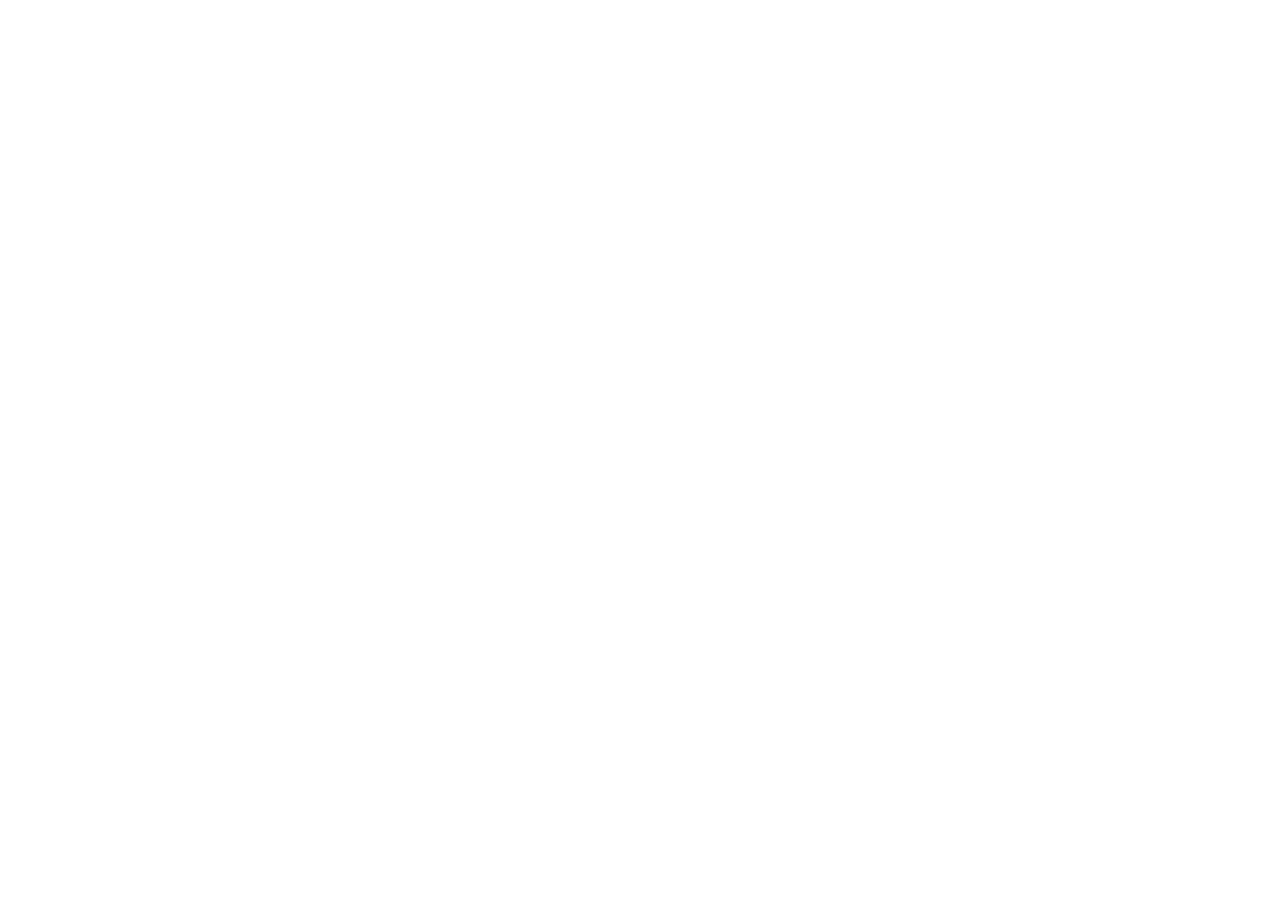
==== weather/index.html @ 1f2caa72 "added weather description, icon, and wind speed" ====
<!DOCTYPE html>
<html lang="en">
  <head>
    <meta charset="UTF-8" />
    <meta http-equiv="X-UA-Compatible" content="IE=edge" />
    <meta name="viewport" content="width=device-width, initial-scale=1.0" />
    <link
      href="https://cdn.jsdelivr.net/npm/bootstrap@5.3.0-alpha1/dist/css/bootstrap.min.css"
      rel="stylesheet"
      integrity="sha384-GLhlTQ8iRABdZLl6O3oVMWSktQOp6b7In1Zl3/Jr59b6EGGoI1aFkw7cmDA6j6gD"
      crossorigin="anonymous"
    />
    <script
      src="https://kit.fontawesome.com/24462debb2.js"
      crossorigin="anonymous"
    ></script>
    <script src="https://unpkg.com/axios@1.1.2/dist/axios.min.js"></script>
    <title>Document</title>
  </head>
  <body>
    <div class="container-fluid"></div>
  </body>
</html>
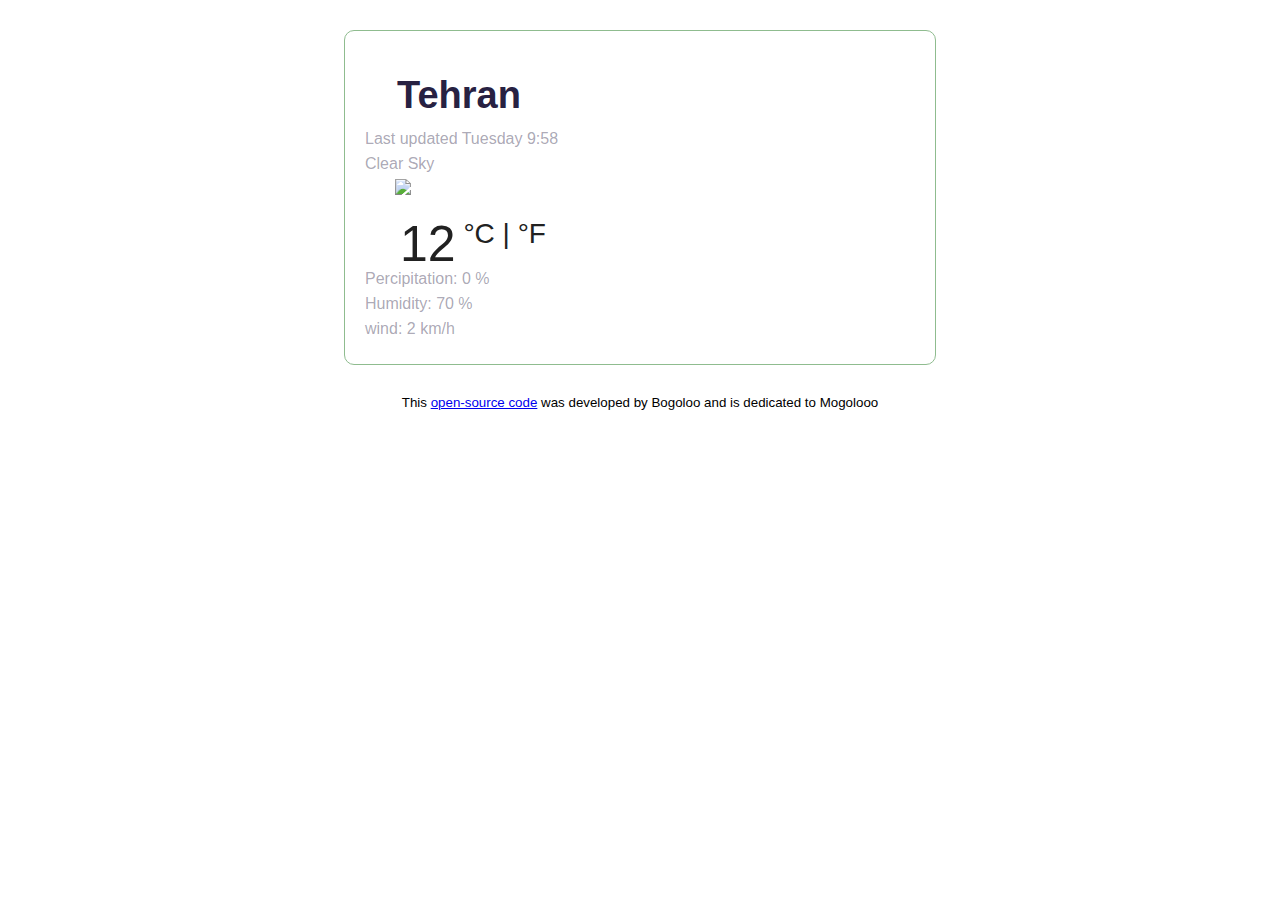
==== commit d0d7ab9d: "added html and styling" ====
--- a/weather/index.html
+++ b/weather/index.html
@@ -4,6 +4,7 @@
     <meta charset="UTF-8" />
     <meta http-equiv="X-UA-Compatible" content="IE=edge" />
     <meta name="viewport" content="width=device-width, initial-scale=1.0" />
+    <link href="src/style.css" rel="stylesheet" />
     <link
       href="https://cdn.jsdelivr.net/npm/bootstrap@5.3.0-alpha1/dist/css/bootstrap.min.css"
       rel="stylesheet"
@@ -18,6 +19,51 @@
     <title>Document</title>
   </head>
   <body>
-    <div class="container-fluid"></div>
+    <div class="container-fluid">
+      <div class="weather-app">
+        <div class="row">
+          <div class="col-6">
+            <h1>Tehran</h1>
+            <ul>
+              <li>Last updated Tuesday 9:58</li>
+              <li>Clear Sky</li>
+            </ul>
+          </div>
+          <div class="col-6">
+            <img
+              id="img"
+              src="http://openweathermap.org/img/wn/01n@2x.png"
+              class="icon"
+            />
+          </div>
+        </div>
+
+        <div class="row">
+          <div class="col-6">
+            <div class="d-flex weather-temperature">
+              <strong id="temperature">12</strong
+              ><span class="units"> °C | °F</span>
+            </div>
+          </div>
+          <div class="col-6">
+            <ul>
+              <li>Percipitation: 0 %</li>
+              <li>Humidity: 70 %</li>
+              <li>wind: 2 km/h</li>
+            </ul>
+          </div>
+        </div>
+      </div>
+      <small>
+        This
+        <a
+          href="https://github.com/parmida-pzshk/my-SheCodes-projects"
+          class="github"
+          target="_blank"
+          >open-source code</a
+        >
+        was developed by Bogoloo and is dedicated to Mogolooo
+      </small>
+    </div>
   </body>
 </html>
--- a/weather/src/style.css
+++ b/weather/src/style.css
@@ -0,0 +1,62 @@
+body {
+  font-family: Cerebri-Sans, Helvetica, Arial, sans-serif;
+}
+.weather-app {
+  max-width: 550px;
+  margin: 30px auto;
+  padding: 20px;
+  border: 1px solid #8fbc8f;
+  border-radius: 10px;
+  font-family: Cerebri-Sans, Helvetica, Arial, sans-serif;
+}
+small {
+  text-align: center;
+  display: block;
+  margin: 10px auto;
+}
+h1 {
+  color: #272142;
+  font-size: 38px;
+  font-weight: 800;
+  line-height: 29px;
+  line-height: 48px;
+  margin: 20px 0 10px;
+  padding-left: 2rem;
+}
+ul {
+  margin: 0px;
+  padding: 0px;
+  padding-left: 0rem;
+}
+li {
+  padding-left: 0rem;
+  color: rgba(39, 33, 66, 0.4);
+  font-size: 16px;
+  font-weight: 500;
+  line-height: 20px;
+  list-style: none;
+  margin-bottom: 5px;
+}
+img {
+  margin-left: 30px;
+}
+.weather-temperature {
+  margin-left: 35px;
+  margin-top: 20px;
+}
+.weather-temperature strong {
+  color: #212121;
+  font-size: 50px;
+  font-weight: 400;
+
+  line-height: 1;
+}
+.weather-temperature .units {
+  color: #212121;
+  font-size: 28px;
+  font-weight: 400;
+  line-height: 36px;
+  line-height: 1;
+  position: relative;
+  top: -18px;
+}
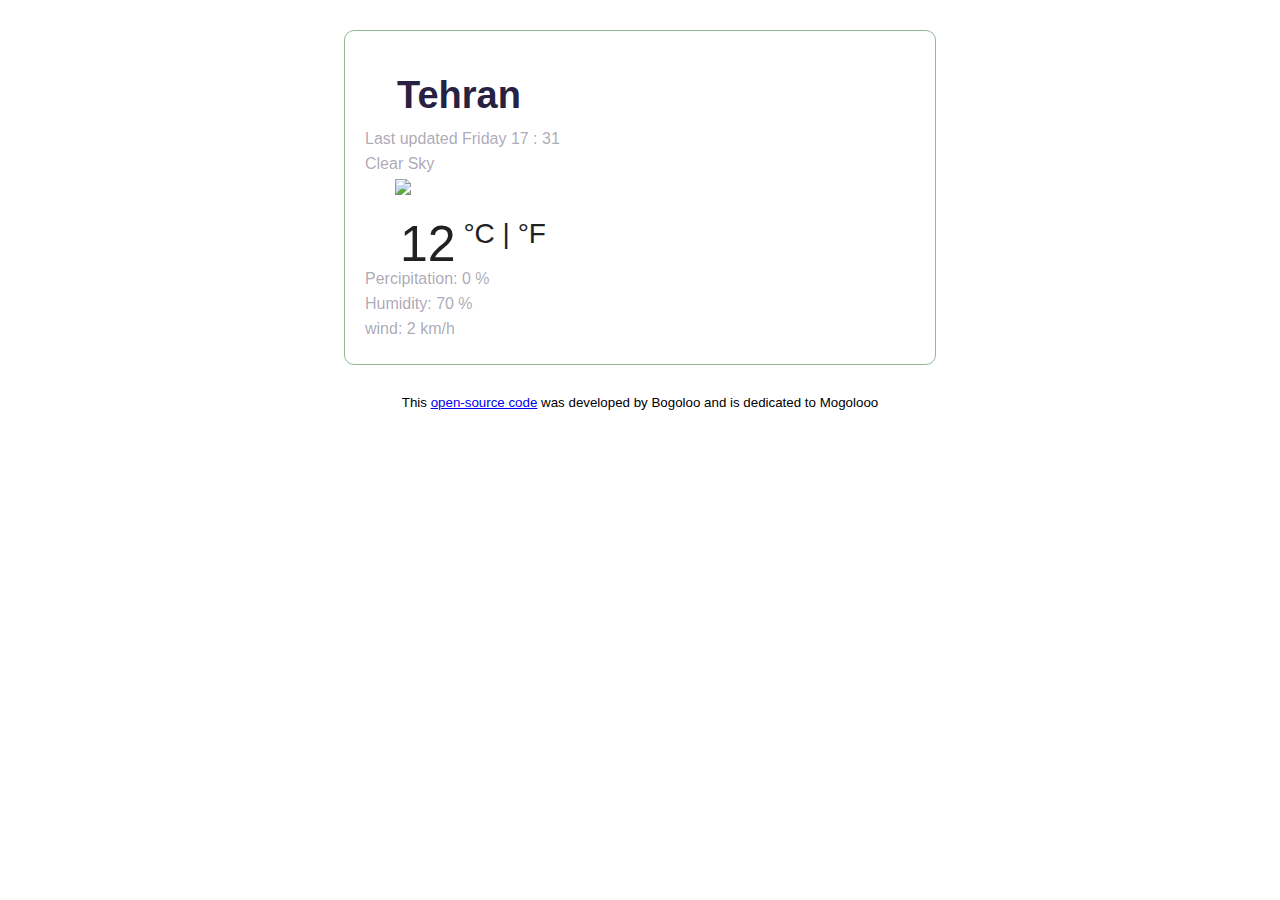
==== commit b52f834d: "fixed the clock" ====
--- a/weather/index.html
+++ b/weather/index.html
@@ -16,6 +16,7 @@
       crossorigin="anonymous"
     ></script>
     <script src="https://unpkg.com/axios@1.1.2/dist/axios.min.js"></script>
+
     <title>Document</title>
   </head>
   <body>
@@ -25,7 +26,10 @@
           <div class="col-6">
             <h1>Tehran</h1>
             <ul>
-              <li>Last updated Tuesday 9:58</li>
+              <li>
+                Last updated <span id="day"></span> <span id="hour"></span> :
+                <span id="minute"></span>
+              </li>
               <li>Clear Sky</li>
             </ul>
           </div>
@@ -66,4 +70,5 @@
       </small>
     </div>
   </body>
+  <script src="src/app.js"></script>
 </html>
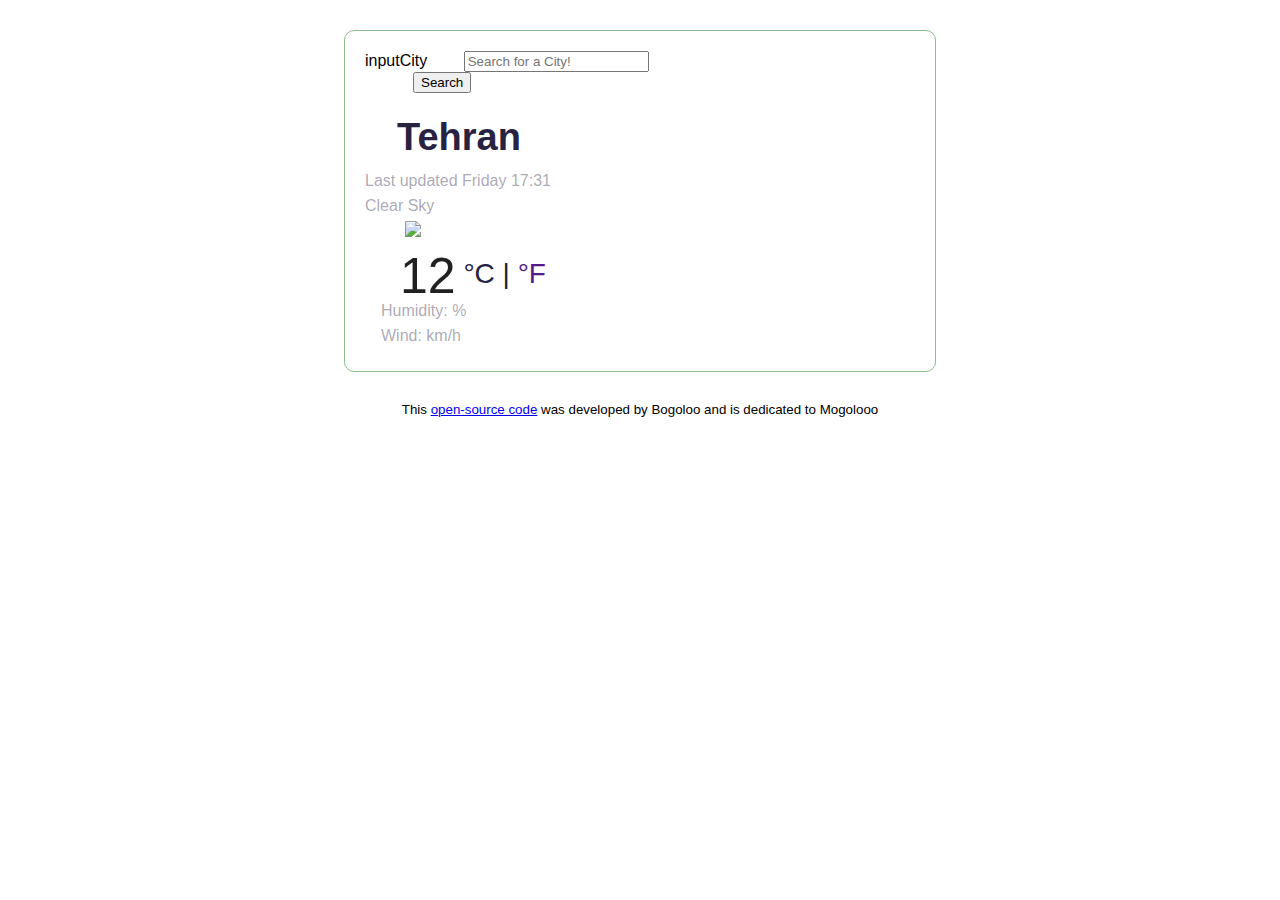
==== commit ab325dbb: "completed" ====
--- a/weather/index.html
+++ b/weather/index.html
@@ -22,15 +22,29 @@
   <body>
     <div class="container-fluid">
       <div class="weather-app">
+        <form class="row">
+          <div class="col-6">
+            <label for="inputCity" class="visually-hidden">inputCity</label>
+            <input
+              type="text"
+              class="form-control"
+              id="inputCity"
+              placeholder="Search for a City!"
+            />
+          </div>
+          <div class="col-6">
+            <button type="submit" class="btn btn-primary mb-3">Search</button>
+          </div>
+        </form>
         <div class="row">
           <div class="col-6">
-            <h1>Tehran</h1>
+            <h1 class="name">Tehran</h1>
             <ul>
               <li>
-                Last updated <span id="day"></span> <span id="hour"></span> :
-                <span id="minute"></span>
+                Last updated <span id="day"></span>
+                <span id="hour"></span>:<span id="minute"></span>
               </li>
-              <li>Clear Sky</li>
+              <li class="description">Clear Sky</li>
             </ul>
           </div>
           <div class="col-6">
@@ -45,15 +59,17 @@
         <div class="row">
           <div class="col-6">
             <div class="d-flex weather-temperature">
-              <strong id="temperature">12</strong
-              ><span class="units"> °C | °F</span>
+              <strong id="temperature" class="number">12</strong
+              ><span class="units">
+                <a href="" id="cel">°C</a> |
+                <a href="" id="fahrenheit">°F</a></span
+              >
             </div>
           </div>
           <div class="col-6">
-            <ul>
-              <li>Percipitation: 0 %</li>
-              <li>Humidity: 70 %</li>
-              <li>wind: 2 km/h</li>
+            <ul class="others">
+              <li>Humidity: <span class="humidity"></span> %</li>
+              <li>Wind: <span class="wind"></span> km/h</li>
             </ul>
           </div>
         </div>
--- a/weather/src/style.css
+++ b/weather/src/style.css
@@ -8,6 +8,12 @@
   border: 1px solid #8fbc8f;
   border-radius: 10px;
   font-family: Cerebri-Sans, Helvetica, Arial, sans-serif;
+}
+.form-control {
+  margin-left: 2rem;
+}
+.btn {
+  margin-left: 3rem;
 }
 small {
   text-align: center;
@@ -38,11 +44,14 @@
   margin-bottom: 5px;
 }
 img {
-  margin-left: 30px;
+  margin-left: 40px;
+}
+.others {
+  margin-left: 16px;
 }
 .weather-temperature {
   margin-left: 35px;
-  margin-top: 20px;
+  margin-top: 10px;
 }
 .weather-temperature strong {
   color: #212121;
@@ -58,5 +67,12 @@
   line-height: 36px;
   line-height: 1;
   position: relative;
-  top: -18px;
+  top: -10px;
 }
+#fahrenheit {
+  text-decoration: none;
+}
+#cel {
+  text-decoration: none;
+  color: #272142;
+}
